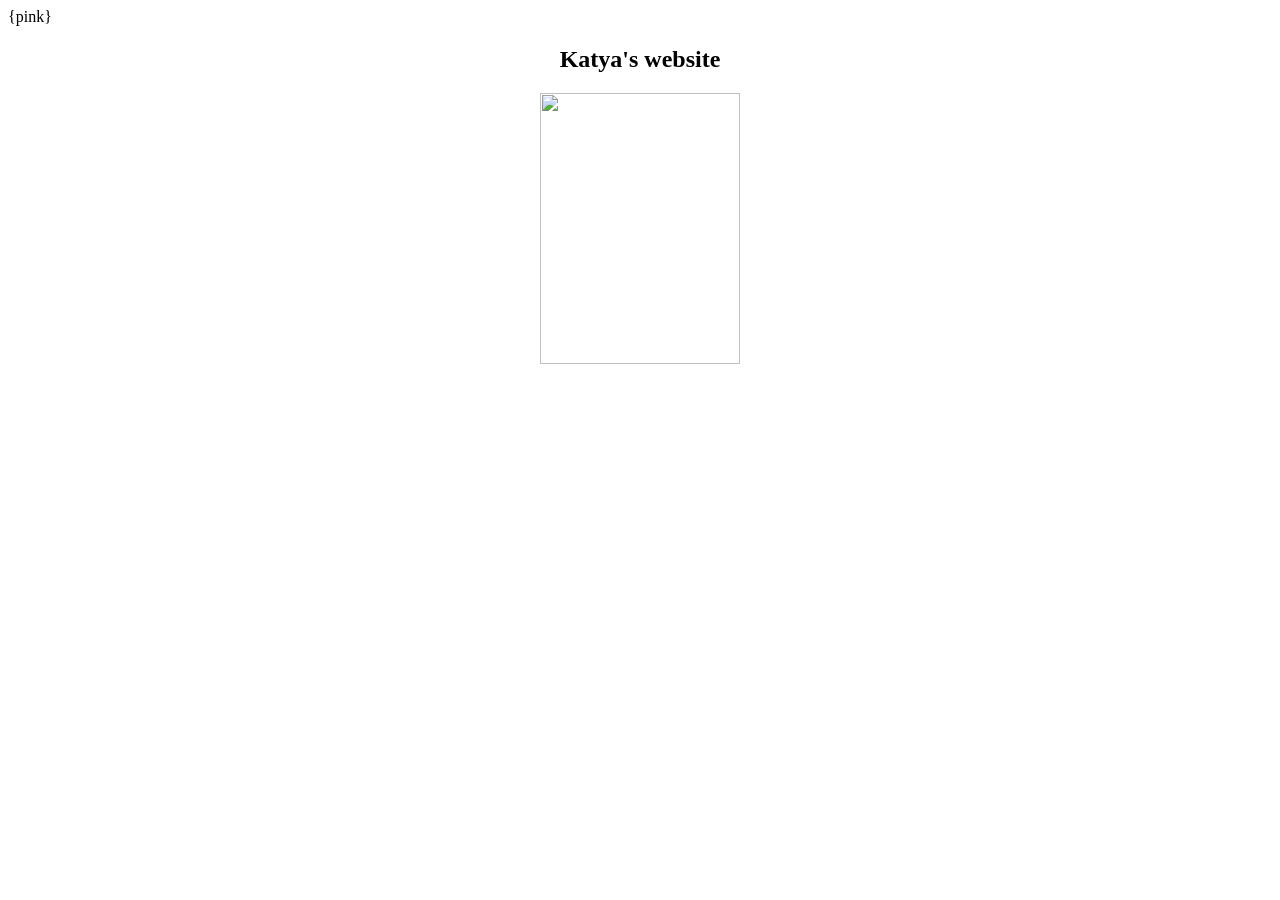
==== index.html @ 26ab83cb "Update index.html" ====
<!doctype html>
<html>
<head>
<meta charset="utf-8">
<title>Katya's Tab Title</title>
<link href="css file.css" rel="stylesheet" type="text/css">
</head>

<body></body>
	{pink}
<center>
	<h2>Katya's website </h2>
	<img 
		 src="https://assets.telegraphindia.com/telegraph/13forselfie.jpg" width="200" height="271">
	
<center></center>
</html>
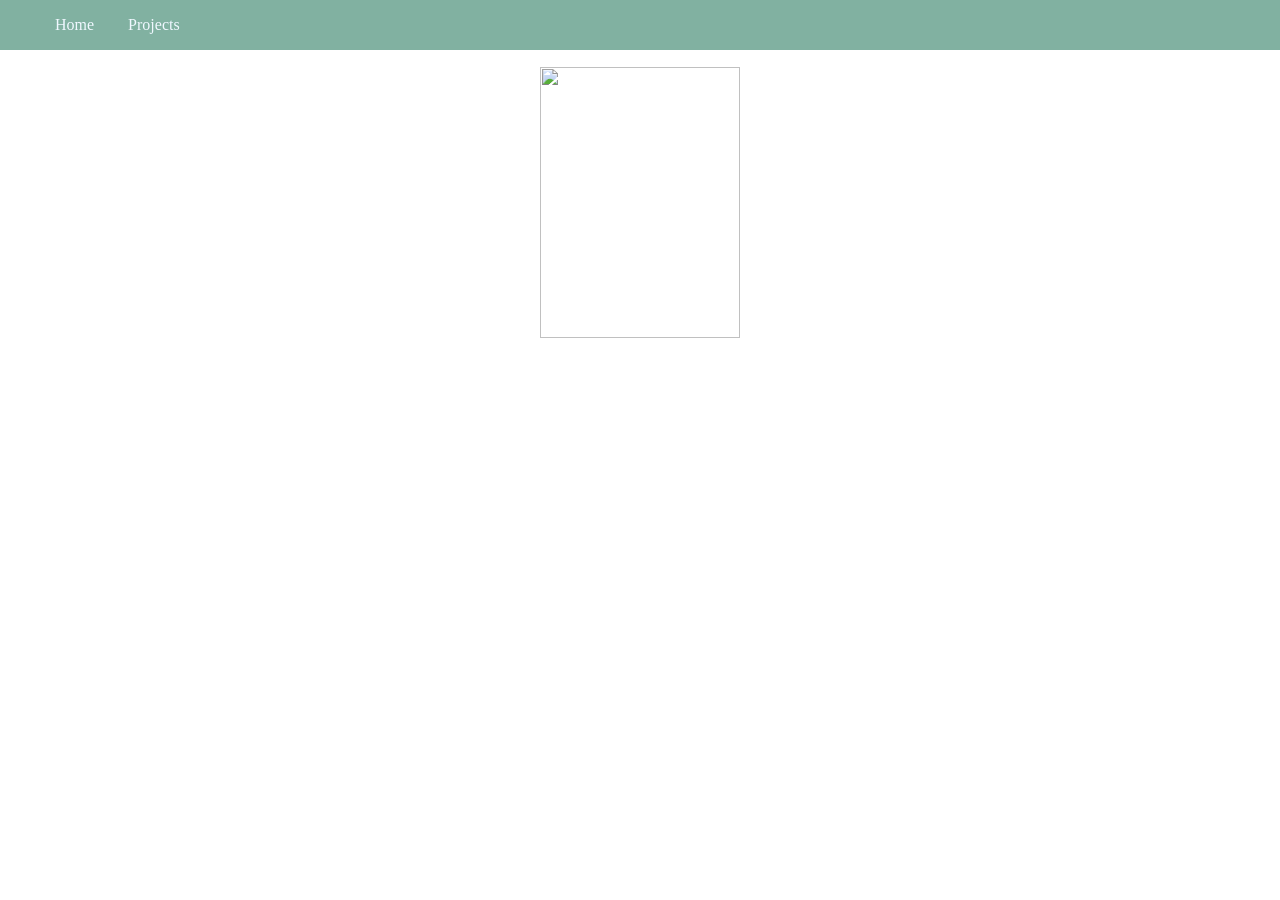
==== commit 2b9036d8: "Update index.html" ====
--- a/index.html
+++ b/index.html
@@ -5,9 +5,40 @@
 <title>Katya's Tab Title</title>
 <link href="css file.css" rel="stylesheet" type="text/css">
 </head>
+<style>
+	ul{
+	list-style-type: none;
+	}
+	nav { 
+	width: 100%;
+	position: fixed;
+	background-color: #81B1A1;
+	margin-top: 0;
+	top: 0;
+	padding: 0;
+	left: 0;
+	}
+	
+	li {
+		display: inline;
+		width: 200px;
+		padding: 15px;
+	}
+	li a {
+		color: aliceblue;
+		text-decoration: none;
+	}
+	li : hover
+	</style>
+<body>
+	<nav>
+	<ul>
+		<li><a href="html katya.html"> Home </a></li>
+		<li><a href="different page.html">Projects </a></li>
+		</ul>
+	</nav>
+	</body>
 
-<body></body>
-	{pink}
 <center>
 	<h2>Katya's website </h2>
 	<img 
@@ -15,3 +46,4 @@
 	
 <center></center>
 </html>
+	
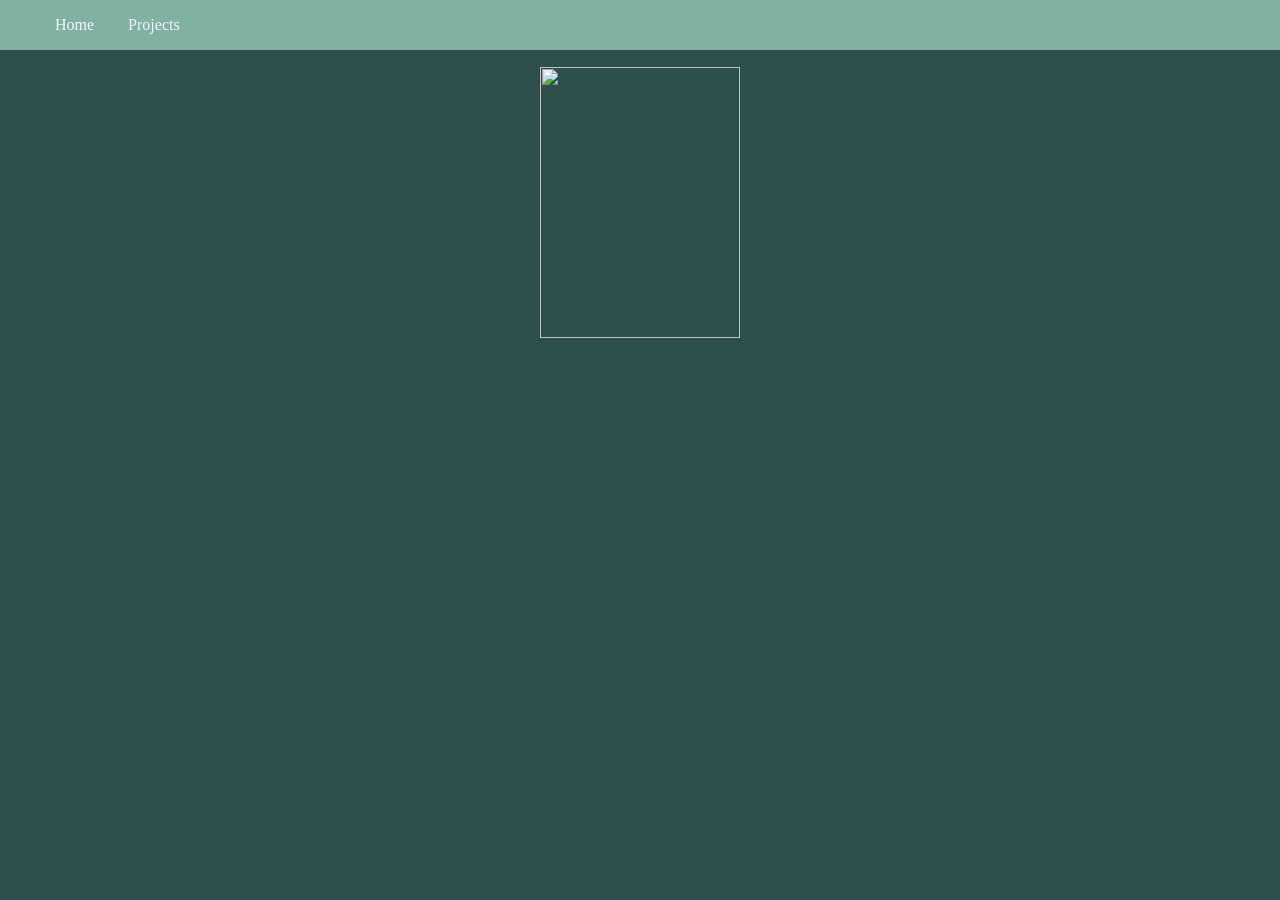
==== commit d4f62554: "Update index.html" ====
--- a/index.html
+++ b/index.html
@@ -3,7 +3,7 @@
 <head>
 <meta charset="utf-8">
 <title>Katya's Tab Title</title>
-<link href="css file.css" rel="stylesheet" type="text/css">
+<link href="style.css" rel="stylesheet" type="text/css">
 </head>
 <style>
 	ul{
@@ -33,8 +33,8 @@
 <body>
 	<nav>
 	<ul>
-		<li><a href="html katya.html"> Home </a></li>
-		<li><a href="different page.html">Projects </a></li>
+		<li><a href="index.html"> Home </a></li>
+		<li><a href="project.html">Projects </a></li>
 		</ul>
 	</nav>
 	</body>
--- a/style.css
+++ b/style.css
@@ -0,0 +1,13 @@
+@charset "utf-8";
+ 
+body {
+background-color:darkslategrey;
+}
+
+img:hover {
+	border: 25px dotted #31B340
+}
+h2 {
+	color: antiquewhite;
+	text-decoration: underline ; 
+}
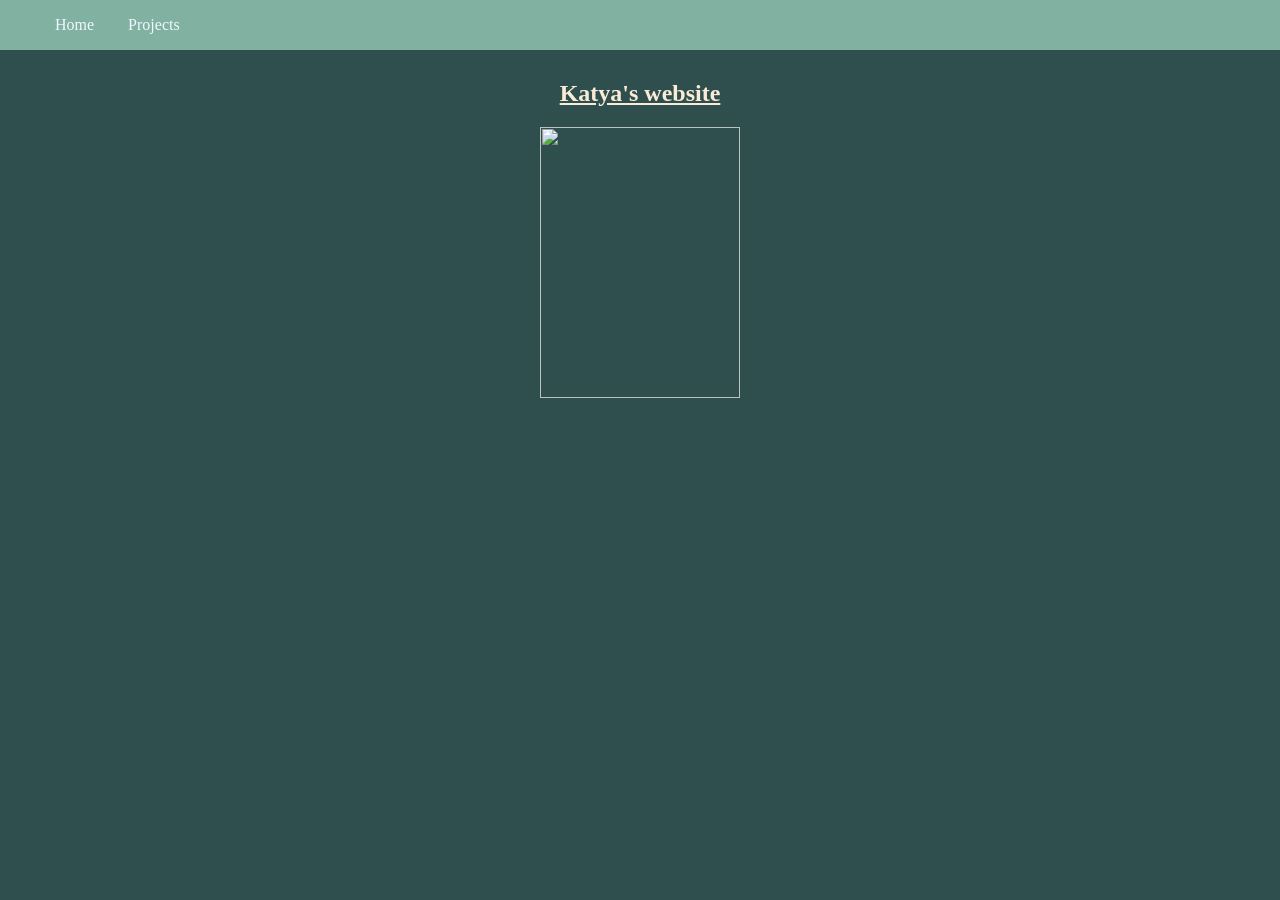
==== commit 65251821: "Update index.html" ====
--- a/index.html
+++ b/index.html
@@ -28,7 +28,8 @@
 		color: aliceblue;
 		text-decoration: none;
 	}
-	li : hover
+	 body { 
+		 margin-top: 80px;
 	</style>
 <body>
 	<nav>
